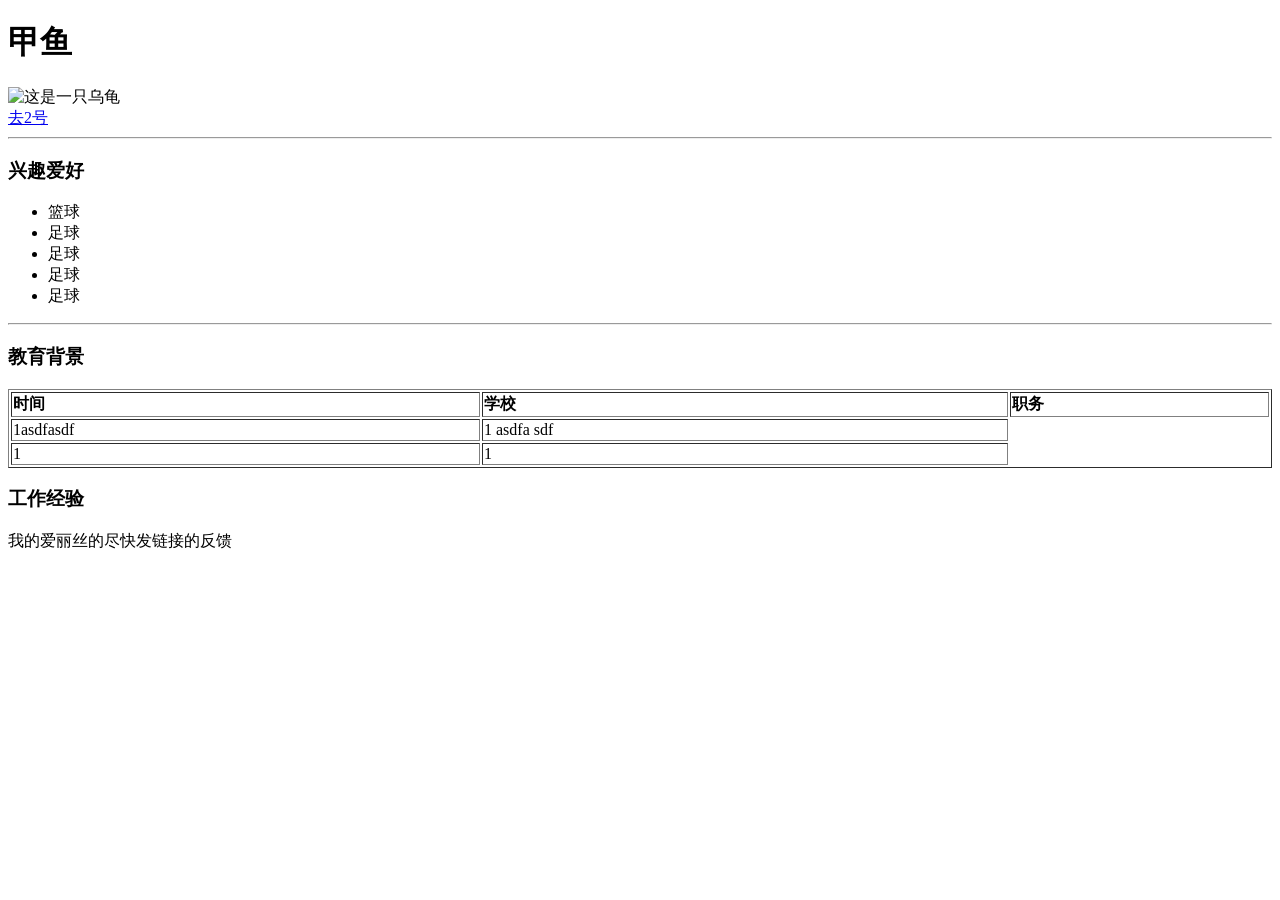
==== index.html @ d437b897 "1st submit" ====
<!DOCTYPE html>
<html lang="en">

<head>
    <meta charset="utf-8">
    <meta name="viewport" content="width=device-width, initial-scale=1.0">
    <title>Document</title>
</head>

<body>
    <h1>甲鱼</h1>

    <img src="https://pic3.zhimg.com/v2-83296272d2431fd53e17bef56652cdc1_r.jpg?source=1940ef5c" alt="这是一只乌龟"
        width="200">
    <br>
    <a href="bbb.html">去2号</a>

    <hr>

    <h3>兴趣爱好</h3>
    <ul>
        <li>篮球</li>
        <li>足球</li>
        <li>足球</li>
        <li>足球</li>
        <li>足球</li>
    </ul>
    <hr>
    <h3>教育背景</h3>
    <table border="1" width="100%">
        <tr>
            <td><b>时间</b></td>
            <td><b>学校</b></td>
            <td><b>职务</b></td>
        </tr>
        <tr>
            <td>1asdfasdf</td>
            <td>1 asdfa sdf </td>
        </tr>
        <tr>
            <td>1</td>
            <td>1</td>
        </tr>
    </table>

    <h3>工作经验</h3>
    <p>我的爱丽丝的尽快发链接的反馈</p>

</body>

</html>
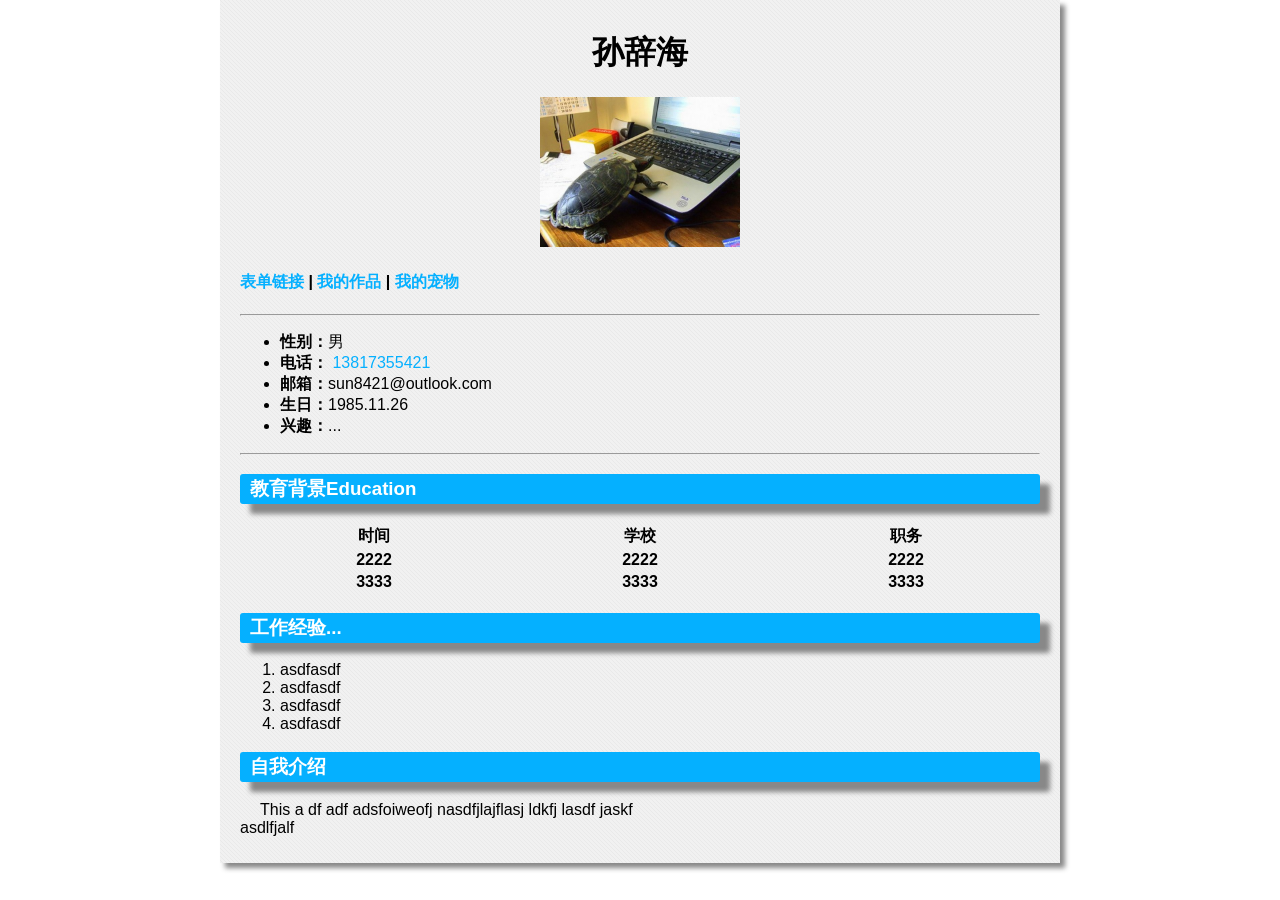
==== commit 56e45df6: "2nd submit" ====
--- a/index.html
+++ b/index.html
@@ -1,51 +1,77 @@
-<!DOCTYPE html>
-<html lang="en">
-
-<head>
-    <meta charset="utf-8">
-    <meta name="viewport" content="width=device-width, initial-scale=1.0">
-    <title>Document</title>
-</head>
-
-<body>
-    <h1>甲鱼</h1>
-
-    <img src="https://pic3.zhimg.com/v2-83296272d2431fd53e17bef56652cdc1_r.jpg?source=1940ef5c" alt="这是一只乌龟"
-        width="200">
-    <br>
-    <a href="bbb.html">去2号</a>
-
-    <hr>
-
-    <h3>兴趣爱好</h3>
-    <ul>
-        <li>篮球</li>
-        <li>足球</li>
-        <li>足球</li>
-        <li>足球</li>
-        <li>足球</li>
-    </ul>
-    <hr>
-    <h3>教育背景</h3>
-    <table border="1" width="100%">
-        <tr>
-            <td><b>时间</b></td>
-            <td><b>学校</b></td>
-            <td><b>职务</b></td>
-        </tr>
-        <tr>
-            <td>1asdfasdf</td>
-            <td>1 asdfa sdf </td>
-        </tr>
-        <tr>
-            <td>1</td>
-            <td>1</td>
-        </tr>
-    </table>
-
-    <h3>工作经验</h3>
-    <p>我的爱丽丝的尽快发链接的反馈</p>
-
-</body>
-
-</html>+<!DOCTYPE html>
+<html lang="en">
+  <head>
+    <meta charset="UTF-8" />
+    <meta name="viewport" content="width=device-width, initial-scale=1.0" />
+    <meta http-equiv="X-UA-Compatible" content="ie=edge" />
+    <title>孙辞海简历</title>
+    <link rel="stylesheet" href="style.css" />
+    <style>
+      /*! debug.css | MIT License | zaydek.github.com/debug.css */
+      /* *:not(path):not(g) {
+        color: hsla(210, 100%, 100%, 0.9) !important;
+        background: hsla(210, 100%, 50%, 0.5) !important;
+        outline: solid 0.25rem hsla(210, 100%, 100%, 0.5) !important;
+
+        box-shadow: none !important;
+      } */
+    </style>
+  </head>
+
+  <body>
+    <div class="container">
+      <h1>孙辞海</h1>
+      <div class="dt">
+        <img src="self.jpg" width="200px" />
+      </div>
+      <h4>
+        <a href="form.html">表单链接</a> |
+        <a href="http://www.baidu.com">我的作品</a> |
+        <a href="http://www.baidu.com">我的宠物</a>
+      </h4>
+      <hr />
+      <ul>
+        <li><b>性别：</b>男</li>
+        <li>
+          <b>电话：</b>
+          <a href="http://www.baidu.com" target="_blank">13817355421</a>
+        </li>
+        <li><b>邮箱：</b>sun8421@outlook.com</li>
+        <li><b>生日：</b>1985.11.26</li>
+        <li><b>兴趣：</b>...</li>
+      </ul>
+      <hr />
+      <h3>教育背景Education</h3>
+      <table style="width:100%">
+        <tr>
+          <td>时间</td>
+          <td>学校</td>
+          <td>职务</td>
+        </tr>
+        <tr>
+          <td>2222</td>
+          <td>2222</td>
+          <td>2222</td>
+        </tr>
+        <tr>
+          <td>3333</td>
+          <td>3333</td>
+          <td>3333</td>
+        </tr>
+      </table>
+
+      <h3>工作经验...</h3>
+      <ol>
+        <li>asdfasdf</li>
+        <li>asdfasdf</li>
+        <li>asdfasdf</li>
+        <li>asdfasdf</li>
+      </ol>
+      <h3>自我介绍</h3>
+      <p>
+        This a df adf adsfoiweofj nasdfjlajflasj ldkfj lasdf jaskf
+        <br />asdlfjalf
+      </p>
+    </div>
+  </body>
+</html>
--- a/style.css
+++ b/style.css
@@ -0,0 +1,45 @@
+body {
+    font-family: -apple-system, BlinkMacSystemFont, "Segoe UI", Roboto, "Helvetica Neue", Helvetica, "PingFang SC", "Hiragino Sans GB", "Microsoft YaHei", SimSun, sans-serif;
+    padding: 0;
+    margin: 0;
+}
+
+a {
+    text-decoration: none;
+    color: #05b0ff;
+}
+
+h1 {
+    text-align: center;
+}
+
+table{
+    text-align: center;
+    font-weight: bold;
+}
+
+p{
+    text-indent: 20px;
+}
+
+h3{
+    background-color: #05b0ff;
+    color: white;
+    line-height: 30px;
+    padding-left:10px;
+    border-radius: 3px;
+    box-shadow: 10px 10px 5px #888888;
+}
+
+.dt {
+    text-align: center;
+}
+
+.container {
+    width: 800px;
+    margin: 0 auto;
+    padding: 10px 20px;
+    margin-top: 0;
+    background-image: url("bg.jpg");
+    box-shadow: 5px 5px 5px #888888;
+}
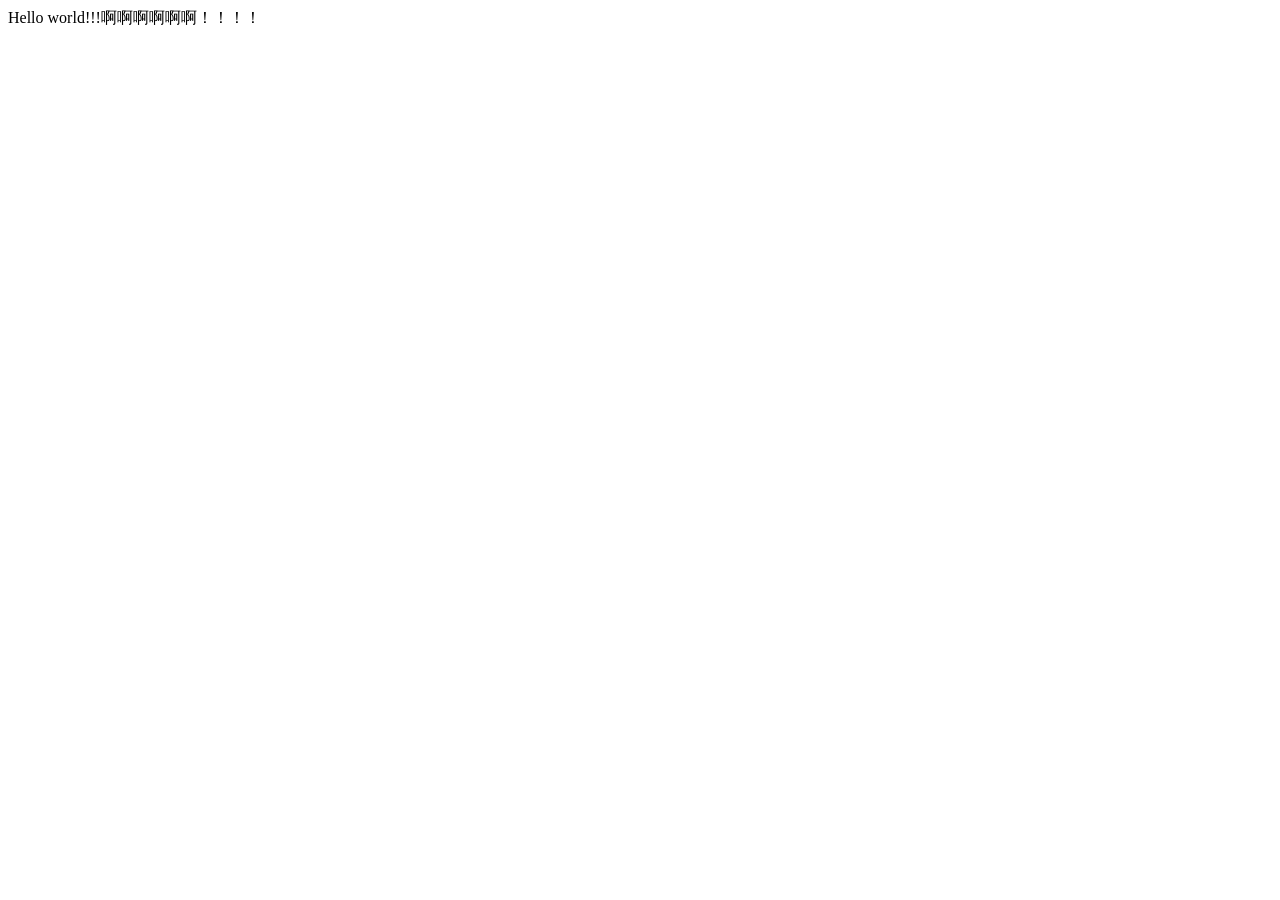
==== commit e47b3328: "new lesson" ====
--- a/index.html
+++ b/index.html
@@ -1,77 +1,12 @@
-<!DOCTYPE html>
-<html lang="en">
-  <head>
-    <meta charset="UTF-8" />
-    <meta name="viewport" content="width=device-width, initial-scale=1.0" />
-    <meta http-equiv="X-UA-Compatible" content="ie=edge" />
-    <title>孙辞海简历</title>
-    <link rel="stylesheet" href="style.css" />
-    <style>
-      /*! debug.css | MIT License | zaydek.github.com/debug.css */
-      /* *:not(path):not(g) {
-        color: hsla(210, 100%, 100%, 0.9) !important;
-        background: hsla(210, 100%, 50%, 0.5) !important;
-        outline: solid 0.25rem hsla(210, 100%, 100%, 0.5) !important;
-
-        box-shadow: none !important;
-      } */
-    </style>
-  </head>
-
-  <body>
-    <div class="container">
-      <h1>孙辞海</h1>
-      <div class="dt">
-        <img src="self.jpg" width="200px" />
-      </div>
-      <h4>
-        <a href="form.html">表单链接</a> |
-        <a href="http://www.baidu.com">我的作品</a> |
-        <a href="http://www.baidu.com">我的宠物</a>
-      </h4>
-      <hr />
-      <ul>
-        <li><b>性别：</b>男</li>
-        <li>
-          <b>电话：</b>
-          <a href="http://www.baidu.com" target="_blank">13817355421</a>
-        </li>
-        <li><b>邮箱：</b>sun8421@outlook.com</li>
-        <li><b>生日：</b>1985.11.26</li>
-        <li><b>兴趣：</b>...</li>
-      </ul>
-      <hr />
-      <h3>教育背景Education</h3>
-      <table style="width:100%">
-        <tr>
-          <td>时间</td>
-          <td>学校</td>
-          <td>职务</td>
-        </tr>
-        <tr>
-          <td>2222</td>
-          <td>2222</td>
-          <td>2222</td>
-        </tr>
-        <tr>
-          <td>3333</td>
-          <td>3333</td>
-          <td>3333</td>
-        </tr>
-      </table>
-
-      <h3>工作经验...</h3>
-      <ol>
-        <li>asdfasdf</li>
-        <li>asdfasdf</li>
-        <li>asdfasdf</li>
-        <li>asdfasdf</li>
-      </ol>
-      <h3>自我介绍</h3>
-      <p>
-        This a df adf adsfoiweofj nasdfjlajflasj ldkfj lasdf jaskf
-        <br />asdlfjalf
-      </p>
-    </div>
-  </body>
-</html>
+<!DOCTYPE html>
+<html lang="en">
+<head>
+    <meta charset="UTF-8">
+    <meta http-equiv="X-UA-Compatible" content="IE=edge">
+    <meta name="viewport" content="width=device-width, initial-scale=1.0">
+    <title>Document</title>
+</head>
+<body>
+    Hello world!!!啊啊啊啊啊啊！！！！
+</body>
+</html>
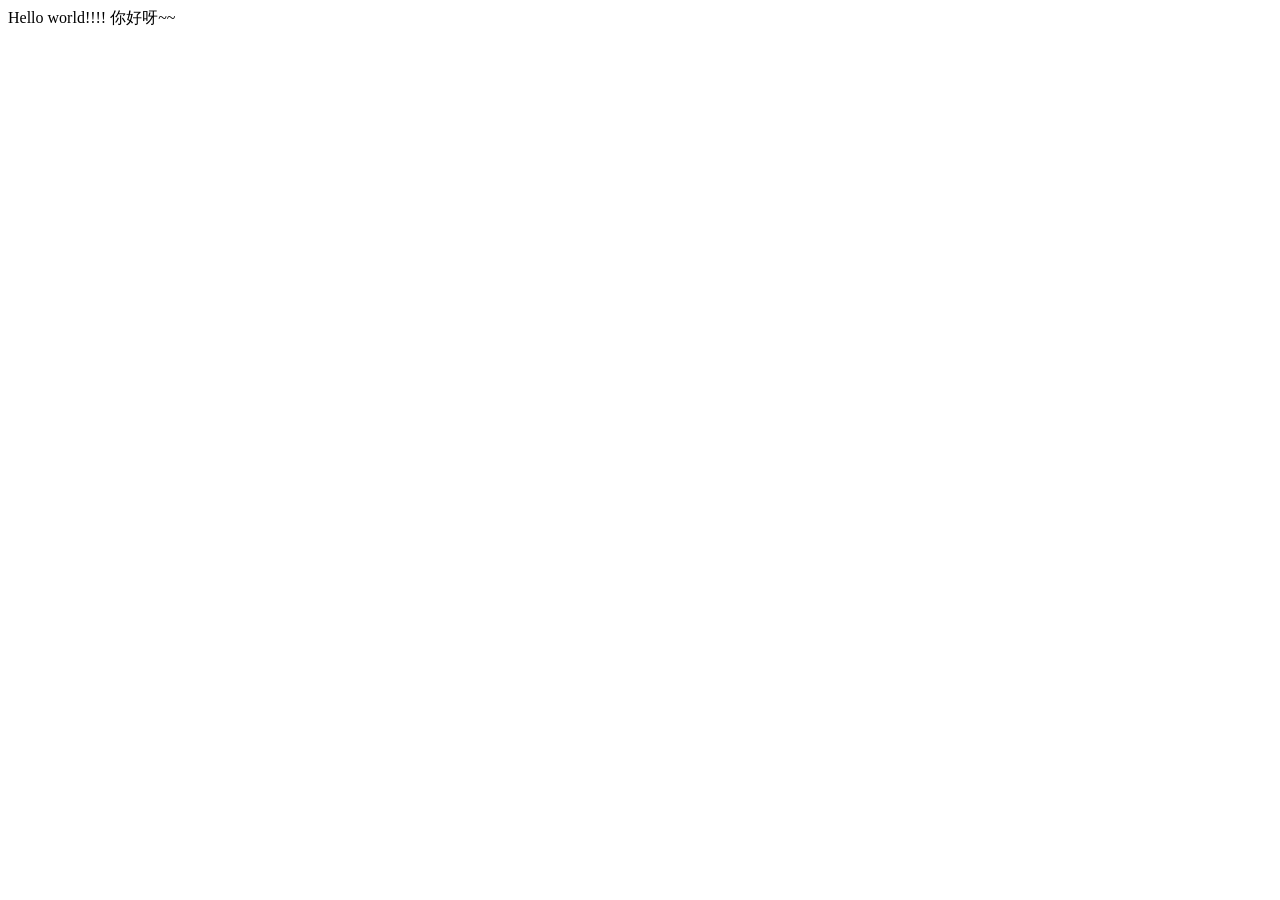
==== commit 9b063a8c: "Add files via upload" ====
--- a/index.html
+++ b/index.html
@@ -7,6 +7,6 @@
     <title>Document</title>
 </head>
 <body>
-    Hello world!!!啊啊啊啊啊啊！！！！
+    Hello world!!!! 你好呀~~
 </body>
 </html>
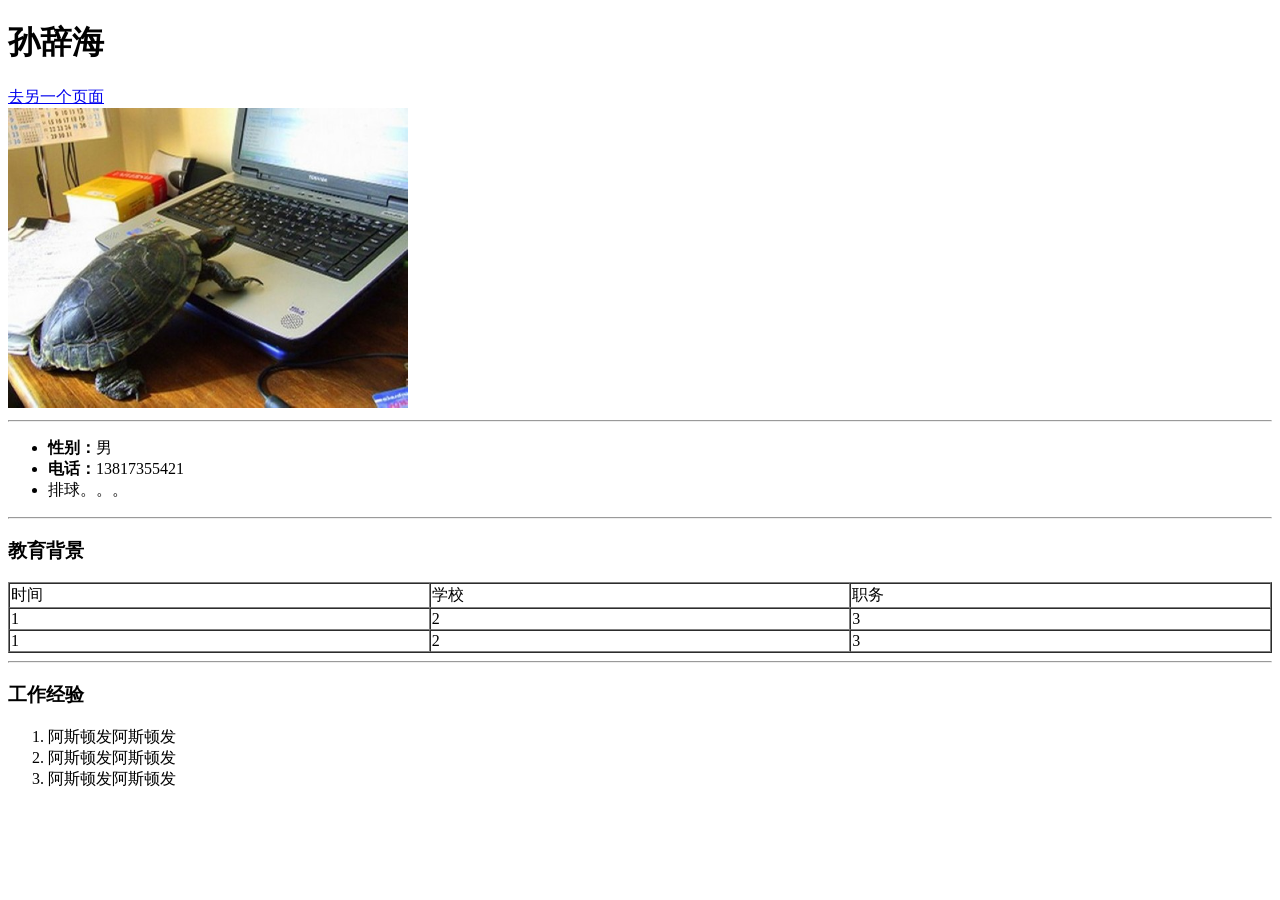
==== commit b4dcb11b: "Add files via upload" ====
--- a/index.html
+++ b/index.html
@@ -1,12 +1,49 @@
-<!DOCTYPE html>
-<html lang="en">
-<head>
-    <meta charset="UTF-8">
-    <meta http-equiv="X-UA-Compatible" content="IE=edge">
-    <meta name="viewport" content="width=device-width, initial-scale=1.0">
-    <title>Document</title>
-</head>
-<body>
-    Hello world!!!! 你好呀~~
-</body>
+<!DOCTYPE html>
+<html lang="en">
+
+<head>
+    <meta charset="UTF-8">
+    <meta http-equiv="X-UA-Compatible" content="IE=edge">
+    <meta name="viewport" content="width=device-width, initial-scale=1.0">
+    <title>Document</title>
+</head>
+
+<body>
+    <h1>孙辞海</h1>
+    <a href="#1">去另一个页面</a><br>
+    <img src="aaa/self.jpg" width="400px">
+    <hr>
+    <ul>
+        <li><b>性别：</b>男</li>
+        <li><b>电话：</b>13817355421</li>
+        <li>排球。。。</li>
+    </ul>
+    <hr>
+    <h3>教育背景</h3>
+    <table border="1" width="100%" cellspacing="0">
+        <tr>
+            <td>时间</td>
+            <td>学校</td>
+            <td>职务</td>
+        </tr>
+        <tr>
+            <td>1</td>
+            <td>2</td>
+            <td>3</td>
+        </tr>
+        <tr>
+            <td>1</td>
+            <td>2</td>
+            <td>3</td>
+        </tr>
+    </table>
+    <hr>
+    <h3>工作经验</h3>
+    <ol>
+        <li>阿斯顿发阿斯顿发</li>
+        <li>阿斯顿发阿斯顿发</li>
+        <li>阿斯顿发阿斯顿发</li>
+    </ol>
+</body>
+
 </html>
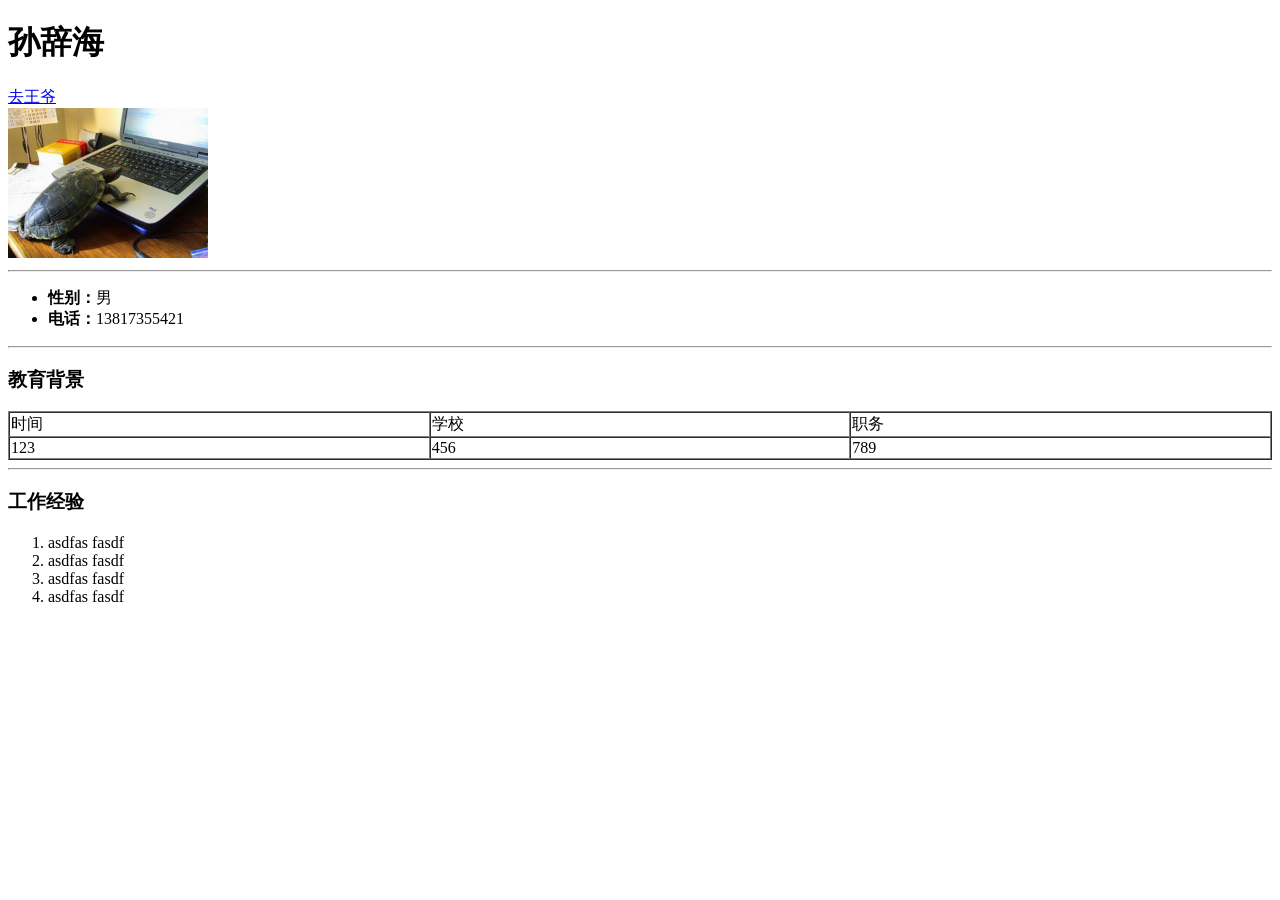
==== commit bd7f3bd2: "Add files via upload" ====
--- a/index.html
+++ b/index.html
@@ -9,40 +9,35 @@
 </head>
 
 <body>
-    <h1>孙辞海</h1>
-    <a href="#1">去另一个页面</a><br>
-    <img src="aaa/self.jpg" width="400px">
+    <h1>孙辞海 </h1>
+    <a href="https://baidu.com">去王爷</a> <br>
+    <img src="aaa/bbb/self.jpg" alt="This is a 乌龟" width="200px">
     <hr>
     <ul>
         <li><b>性别：</b>男</li>
         <li><b>电话：</b>13817355421</li>
-        <li>排球。。。</li>
     </ul>
     <hr>
     <h3>教育背景</h3>
-    <table border="1" width="100%" cellspacing="0">
+    <table border="1" width="100%" cellspacing="0" >
         <tr>
             <td>时间</td>
             <td>学校</td>
             <td>职务</td>
         </tr>
         <tr>
-            <td>1</td>
-            <td>2</td>
-            <td>3</td>
-        </tr>
-        <tr>
-            <td>1</td>
-            <td>2</td>
-            <td>3</td>
+            <td>123</td>
+            <td>456</td>
+            <td>789</td>
         </tr>
     </table>
     <hr>
     <h3>工作经验</h3>
     <ol>
-        <li>阿斯顿发阿斯顿发</li>
-        <li>阿斯顿发阿斯顿发</li>
-        <li>阿斯顿发阿斯顿发</li>
+        <li>asdfas fasdf</li>
+        <li>asdfas fasdf</li>
+        <li>asdfas fasdf</li>
+        <li>asdfas fasdf</li>
     </ol>
 </body>
 
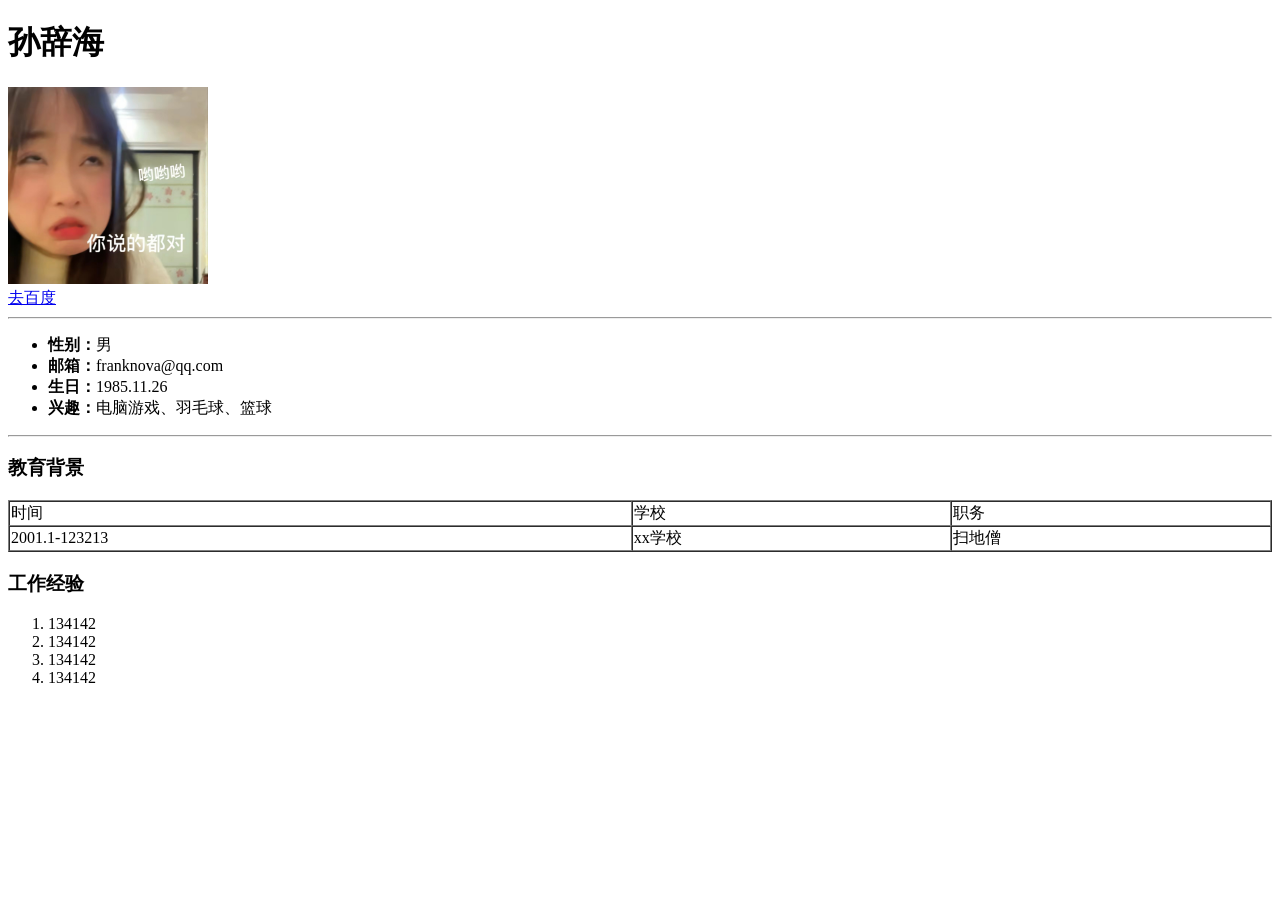
==== commit 3368a55a: "Add files via upload" ====
--- a/index.html
+++ b/index.html
@@ -1,44 +1,41 @@
-<!DOCTYPE html>
-<html lang="en">
-
-<head>
-    <meta charset="UTF-8">
-    <meta http-equiv="X-UA-Compatible" content="IE=edge">
-    <meta name="viewport" content="width=device-width, initial-scale=1.0">
-    <title>Document</title>
-</head>
-
-<body>
-    <h1>孙辞海 </h1>
-    <a href="https://baidu.com">去王爷</a> <br>
-    <img src="aaa/bbb/self.jpg" alt="This is a 乌龟" width="200px">
-    <hr>
-    <ul>
-        <li><b>性别：</b>男</li>
-        <li><b>电话：</b>13817355421</li>
-    </ul>
-    <hr>
-    <h3>教育背景</h3>
-    <table border="1" width="100%" cellspacing="0" >
-        <tr>
-            <td>时间</td>
-            <td>学校</td>
-            <td>职务</td>
-        </tr>
-        <tr>
-            <td>123</td>
-            <td>456</td>
-            <td>789</td>
-        </tr>
-    </table>
-    <hr>
-    <h3>工作经验</h3>
-    <ol>
-        <li>asdfas fasdf</li>
-        <li>asdfas fasdf</li>
-        <li>asdfas fasdf</li>
-        <li>asdfas fasdf</li>
-    </ol>
-</body>
-
+<!DOCTYPE html>
+<html lang="en">
+<head>
+    <meta charset="UTF-8">
+    <meta name="viewport" content="width=device-width, initial-scale=1.0">
+    <title>Document</title>
+</head>
+<body>
+    <h1>孙辞海</h1>
+    <img src="aaaaaa.jpg" alt="乌龟" width="200px"><br>
+    <a href="b.html">去百度</a>
+    <hr>
+    <ul>
+        <li><b>性别：</b>男</li>
+        <li><b>邮箱：</b>franknova@qq.com</li>
+        <li><b>生日：</b>1985.11.26</li>
+        <li><b>兴趣：</b>电脑游戏、羽毛球、篮球</li>
+    </ul>
+    <hr>
+    <h3>教育背景</h3>
+    <table border="1" width="100%" cellspacing=0>
+        <tr>
+            <td>时间</td>
+            <td>学校</td>
+            <td>职务</td>
+        </tr>
+        <tr>
+            <td>2001.1-123213</td>
+            <td>xx学校</td>
+            <td>扫地僧</td>
+        </tr>
+    </table>
+    <h3>工作经验</h3>
+    <ol>
+        <li>134142</li>
+        <li>134142</li>
+        <li>134142</li>
+        <li>134142</li>
+    </ol>
+</body>
 </html>
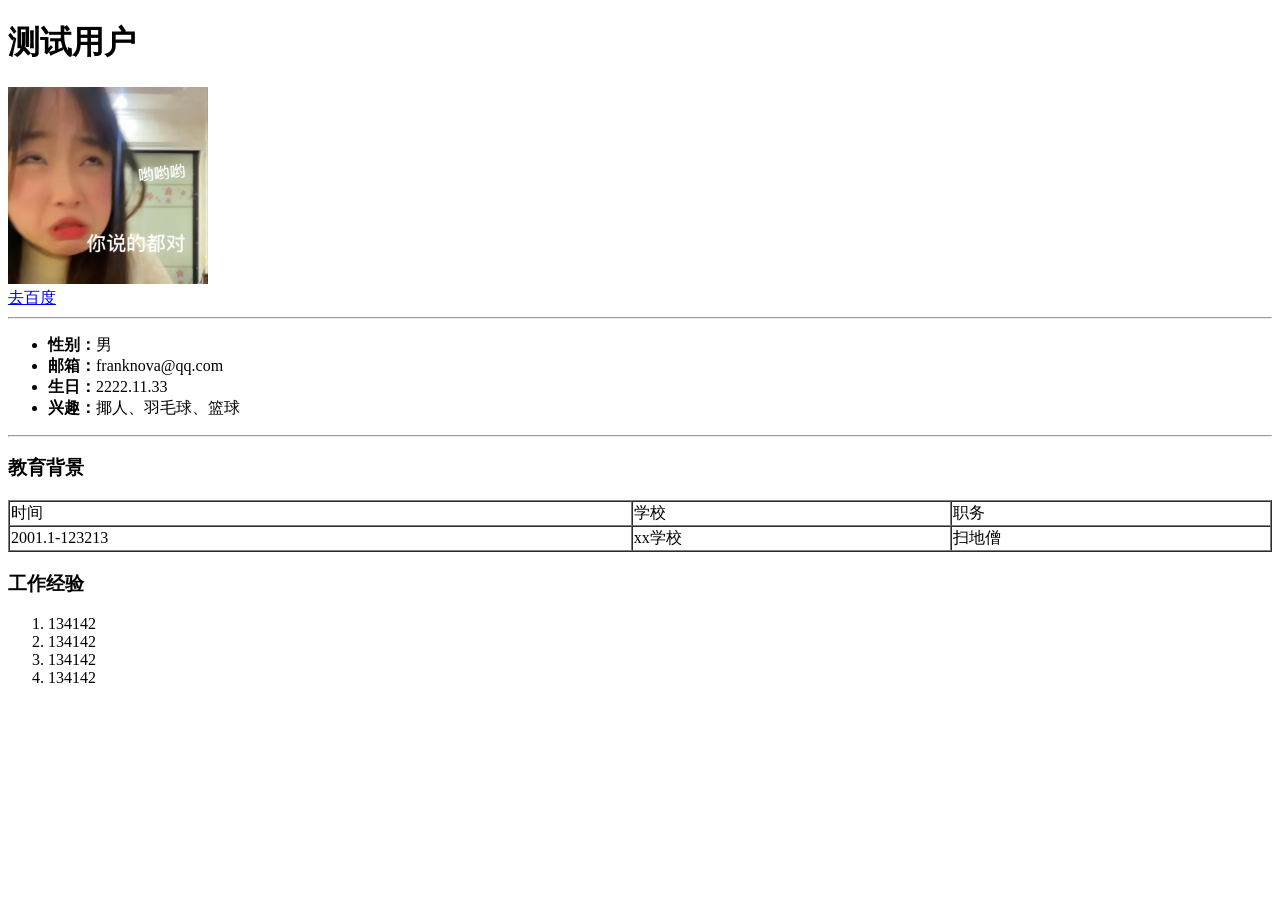
==== commit 061d921c: "Add files via upload" ====
--- a/index.html
+++ b/index.html
@@ -1,41 +1,41 @@
-<!DOCTYPE html>
-<html lang="en">
-<head>
-    <meta charset="UTF-8">
-    <meta name="viewport" content="width=device-width, initial-scale=1.0">
-    <title>Document</title>
-</head>
-<body>
-    <h1>孙辞海</h1>
-    <img src="aaaaaa.jpg" alt="乌龟" width="200px"><br>
-    <a href="b.html">去百度</a>
-    <hr>
-    <ul>
-        <li><b>性别：</b>男</li>
-        <li><b>邮箱：</b>franknova@qq.com</li>
-        <li><b>生日：</b>1985.11.26</li>
-        <li><b>兴趣：</b>电脑游戏、羽毛球、篮球</li>
-    </ul>
-    <hr>
-    <h3>教育背景</h3>
-    <table border="1" width="100%" cellspacing=0>
-        <tr>
-            <td>时间</td>
-            <td>学校</td>
-            <td>职务</td>
-        </tr>
-        <tr>
-            <td>2001.1-123213</td>
-            <td>xx学校</td>
-            <td>扫地僧</td>
-        </tr>
-    </table>
-    <h3>工作经验</h3>
-    <ol>
-        <li>134142</li>
-        <li>134142</li>
-        <li>134142</li>
-        <li>134142</li>
-    </ol>
-</body>
+<!DOCTYPE html>
+<html lang="en">
+<head>
+    <meta charset="UTF-8">
+    <meta name="viewport" content="width=device-width, initial-scale=1.0">
+    <title>Document</title>
+</head>
+<body>
+    <h1>测试用户</h1>
+    <img src="aaaaaa.jpg" alt="乌龟" width="200px"><br>
+    <a href="b.html">去百度</a>
+    <hr>
+    <ul>
+        <li><b>性别：</b>男</li>
+        <li><b>邮箱：</b>franknova@qq.com</li>
+        <li><b>生日：</b>2222.11.33</li>
+        <li><b>兴趣：</b>揶人、羽毛球、篮球</li>
+    </ul>
+    <hr>
+    <h3>教育背景</h3>
+    <table border="1" width="100%" cellspacing=0>
+        <tr>
+            <td>时间</td>
+            <td>学校</td>
+            <td>职务</td>
+        </tr>
+        <tr>
+            <td>2001.1-123213</td>
+            <td>xx学校</td>
+            <td>扫地僧</td>
+        </tr>
+    </table>
+    <h3>工作经验</h3>
+    <ol>
+        <li>134142</li>
+        <li>134142</li>
+        <li>134142</li>
+        <li>134142</li>
+    </ol>
+</body>
 </html>
